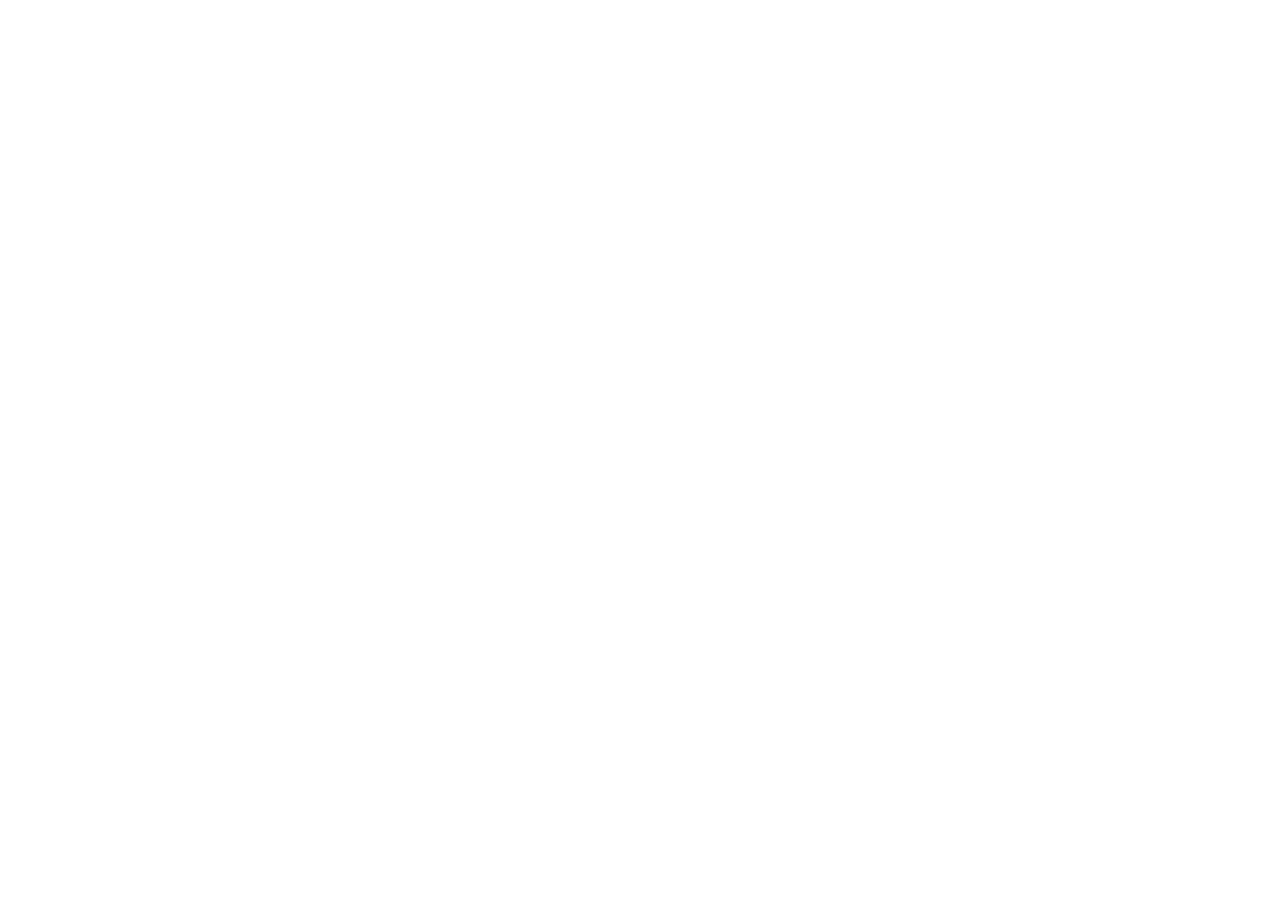
==== index.html @ 0022cc89 "Created project" ====
<!DOCTYPE html>
<html lang="en" dir="ltr">
  <head>
    <meta charset="utf-8">
    <meta name="viewport" content="width=device-width, initial-scale=1.0">
    <title>NEWS Blog</title>
  </head>
  <body>

  </body>
</html>
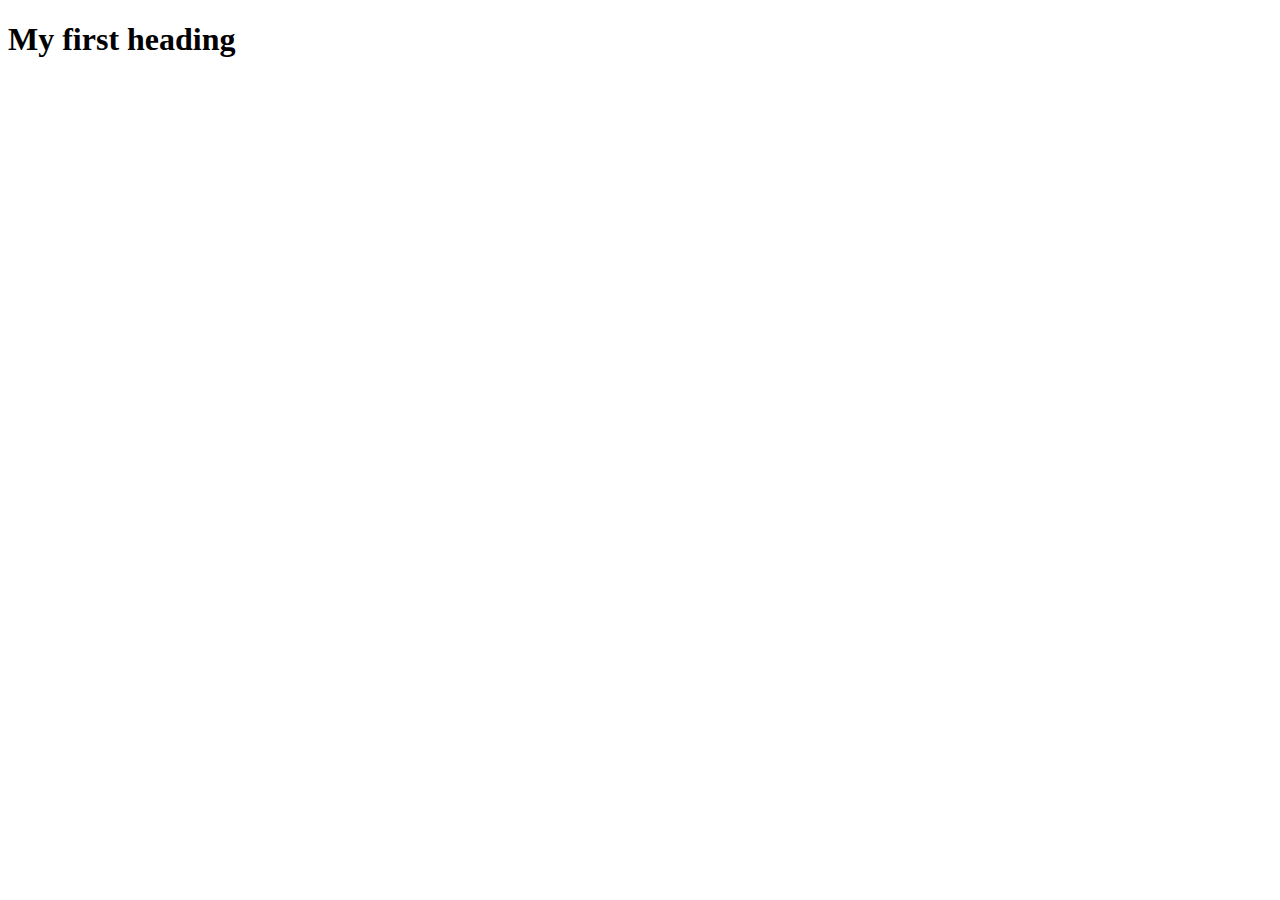
==== commit b4cf5b85: "second commit" ====
--- a/index.html
+++ b/index.html
@@ -6,6 +6,6 @@
     <title>NEWS Blog</title>
   </head>
   <body>
-
+    <h1>My first heading</h1>
   </body>
 </html>
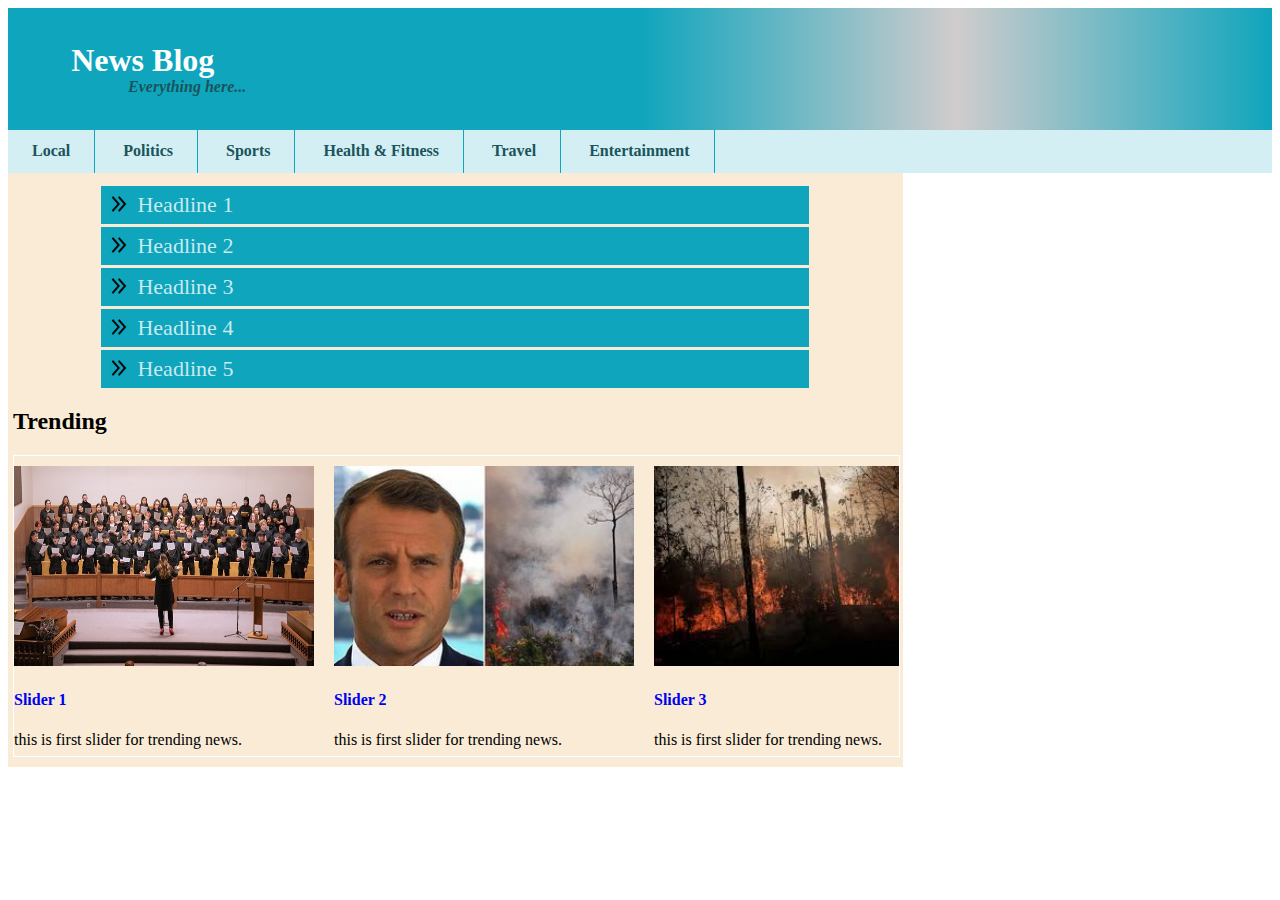
==== commit db678556: "header, navigation bar and slider added in home page" ====
--- a/index.html
+++ b/index.html
@@ -3,9 +3,72 @@
   <head>
     <meta charset="utf-8">
     <meta name="viewport" content="width=device-width, initial-scale=1.0">
+    <link rel="stylesheet" href="css/main.css">
     <title>NEWS Blog</title>
   </head>
   <body>
-    <h1>My first heading</h1>
+    <div id="container">
+      <header>
+        <a href="index.html"><h1>News Blog</h1></a>
+        <h4>Everything here...</h4>
+      </header>
+
+      <nav>
+        <ul>
+          <li><a href="#">Local</a></li>
+          <li><a href="#">Politics</a></li>
+          <li><a href="#">Sports</a></li>
+          <li><a href="#">Health & Fitness</a></li>
+          <li><a href="#">Travel</a></li>
+          <li><a href="#">Entertainment</a></li>
+        </ul>
+      </nav>
+
+      <main>
+        <div class="content">
+          <div class="breaking_news">
+            <ul>
+
+              <li><img src="images/breaking_news.png" alt=""><a href="#">Headline 1 </a></li>
+              <li><img src="images/breaking_news.png" alt=""><a href="#">Headline 2 </a></li>
+              <li><img src="images/breaking_news.png" alt=""><a href="#">Headline 3 </a></li>
+              <li><img src="images/breaking_news.png" alt=""><a href="#">Headline 4 </a></li>
+              <li><img src="images/breaking_news.png" alt=""><a href="#">Headline 5 </a></li>
+            </ul>
+          </div>
+
+          <div class="trending">
+            <h2>Trending</h2>
+            <div class="slider">
+
+              <div class="slide">
+                <img class="slider_img" src="images/slider1.jpg" alt="slider1">
+                <h4><a href="#">Slider 1</a></h4>
+                <p>this is first slider for trending news.</p>
+              </div>
+
+              <div class="slide">
+                <img class="slider_img" src="images/slider2.jpg" alt="slider1">
+                <h4><a href="#">Slider 2</a></h4>
+                <p>this is first slider for trending news.</p>
+              </div>
+
+              <div class="slide">
+                <img class="slider_img" src="images/slider3.jpg" alt="slider1">
+                <h4><a href="#">Slider 3</a></h4>
+                <p>this is first slider for trending news.</p>
+              </div>
+            </div>
+          </div>
+
+
+
+        </div>
+
+        <aside class="aside">
+
+        </aside>
+      </main>
+    </div>
   </body>
 </html>
--- a/css/main.css
+++ b/css/main.css
@@ -0,0 +1,96 @@
+/* For mobile */
+
+#container{
+  width: 100%;
+  margin-left: auto;
+  margin-right: auto;
+}
+
+#container a{
+  text-decoration: none;
+}
+
+/* linear-gradient(to right, red,orange,yellow,green,blue,indigo,violet) */
+header{
+  background: linear-gradient(to right, #0fa5bd 50%, #d0cccc, #0fa5bd);
+  padding: 1% 5%;
+}
+header a h1 {
+    color: #fdffff;
+}
+header h4 {
+    color: #1b4b52e8;
+    margin-left: 5%;
+    margin-top: -2%;
+    font-style: italic;
+}
+nav ul {
+    margin: 0;
+    padding: 0;
+    list-style-type: none;
+    background-color: #0ea5bd2e;
+}
+nav li {
+  display: inline-block;
+  padding: 0.8em 1.5em;
+  border-right: 1px solid #0fa5bd;
+  text-align: center;
+}
+nav li a {
+    color: #1a545c;
+    font-weight: bold;
+}
+/* main content */
+.content {
+    width: 70%;
+    background-color: antiquewhite;
+    padding: 10px 5px;
+}
+.breaking_news {
+    margin: 0% 10%;
+}
+.breaking_news ul {
+    margin: 0;
+    padding: 0;
+    /* list-style-image: url("images/breaking_news.png"); */
+
+}
+.breaking_news li {
+  list-style-type: none;
+  background-color: #0ea5bd;
+  margin: 3px 0px;
+  padding: 6px 10px;
+}
+.breaking_news li a {
+    font-size: 22px;
+    color: #ffffffc7;
+    padding: 0px 10px;
+}
+
+.breaking_news li a:hover{
+  text-decoration: underline;
+  color: #1a545c;
+}
+
+.trending .slider{
+  width: 100%;
+  height: 300px;
+  display: flex;
+  overflow-x: auto;
+  -webkit-overflow-scrolling: touch;
+  scroll-snap-type: x mandatory;
+  border: 1px solid #ffffff;
+}
+
+.trending .slide{
+  width: 300px;
+  flex-shrink: 0;
+  height: 100%;
+  margin: 10px;
+  scroll-snap-align: start;
+}
+.slider .slider_img{
+  height: 200px;
+  width: 300px;
+
+}
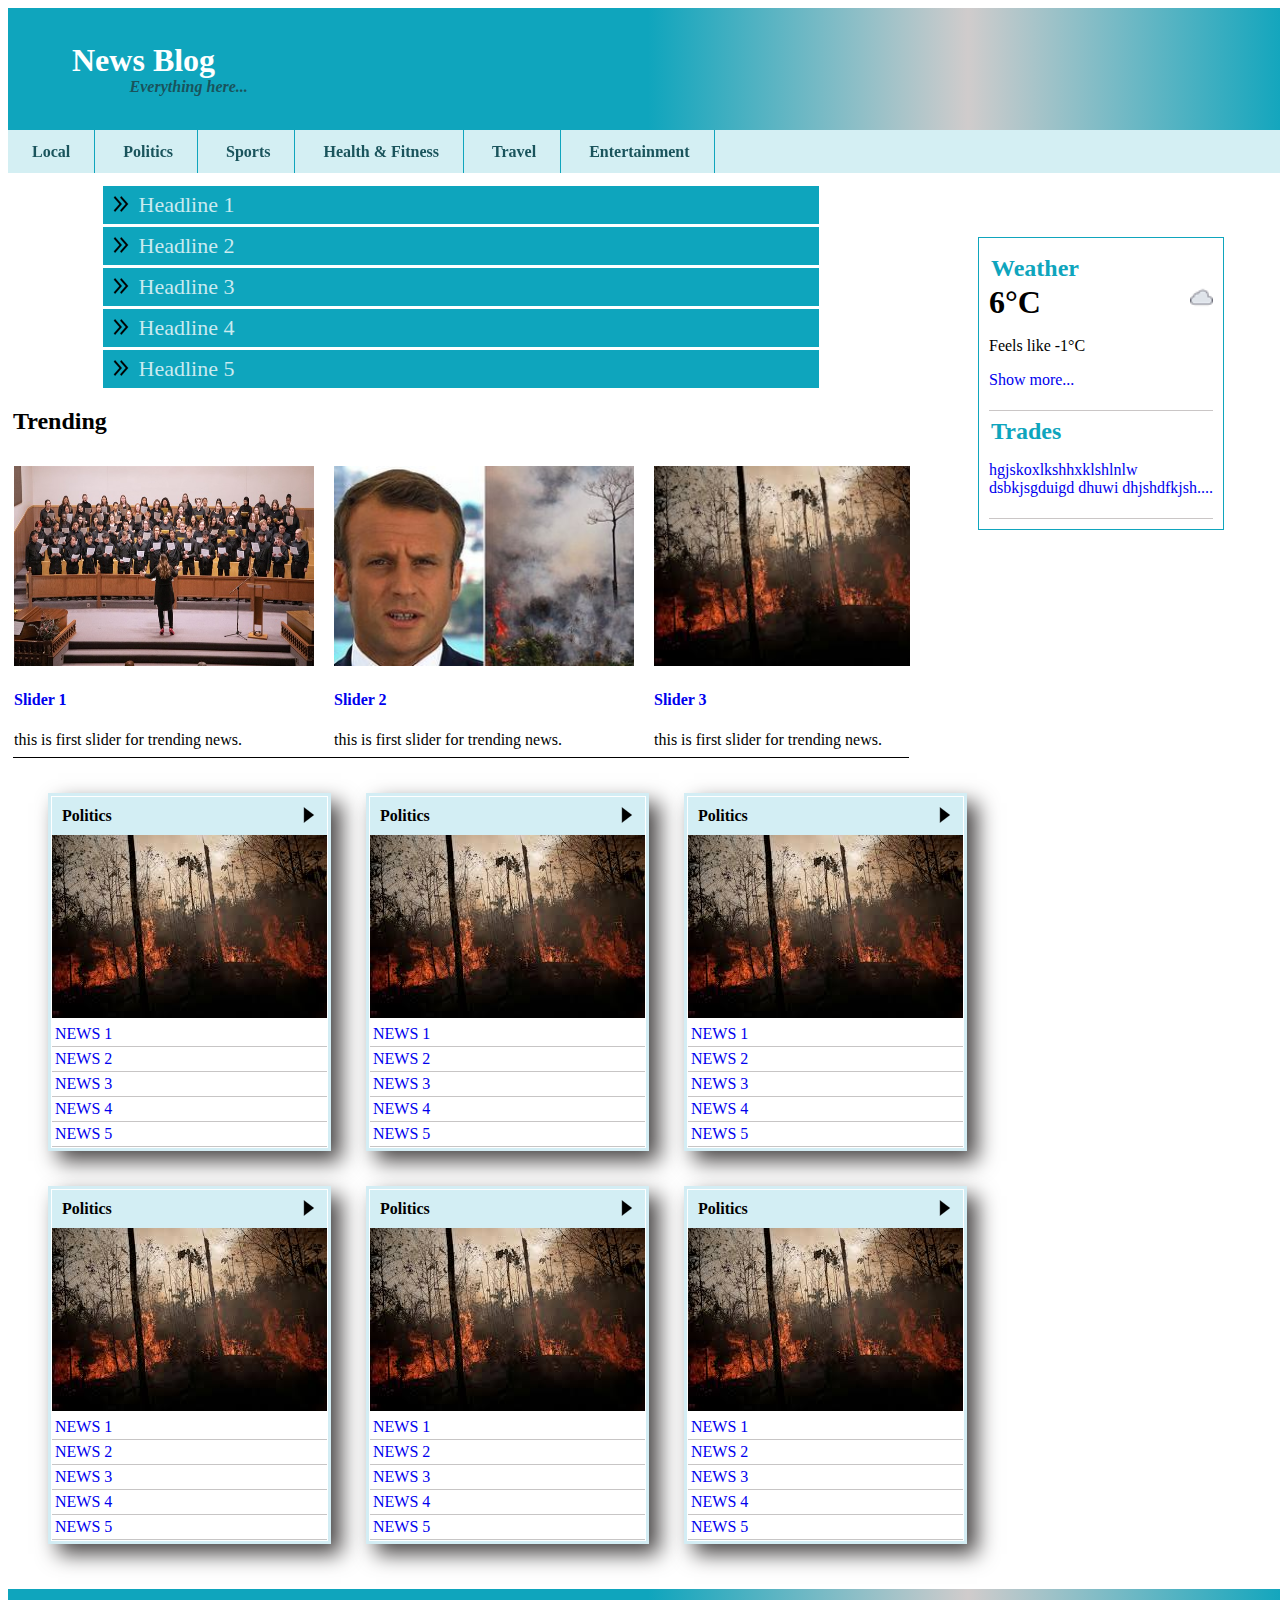
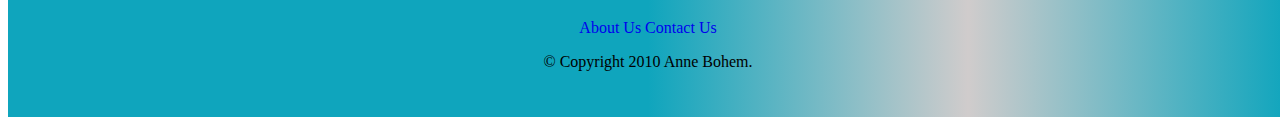
==== commit fe15405b: "home page done" ====
--- a/index.html
+++ b/index.html
@@ -37,6 +37,8 @@
             </ul>
           </div>
 
+          <!-- slider -->
+
           <div class="trending">
             <h2>Trending</h2>
             <div class="slider">
@@ -58,17 +60,204 @@
                 <h4><a href="#">Slider 3</a></h4>
                 <p>this is first slider for trending news.</p>
               </div>
+
+              <div class="slide">
+                <img class="slider_img" src="images/slider1.jpg" alt="slider1">
+                <h4><a href="#">Slider 1</a></h4>
+                <p>this is first slider for trending news.</p>
+              </div>
+
+              <div class="slide">
+                <img class="slider_img" src="images/slider2.jpg" alt="slider1">
+                <h4><a href="#">Slider 2</a></h4>
+                <p>this is first slider for trending news.</p>
+              </div>
+
+              <div class="slide">
+                <img class="slider_img" src="images/slider3.jpg" alt="slider1">
+                <h4><a href="#">Slider 3</a></h4>
+                <p>this is first slider for trending news.</p>
+              </div>
             </div>
           </div>
 
 
+          <!-- other sections -->
+          <div class="sections">
+            <table>
+              <tr>
+                <td>
+                  <div class="heading">
+                    <h4>Politics</h4>
+                    <img src="images/right_arrow.png" alt="Next arrow">
+                  </div>
+                  <div class="news">
+                    <img src="images/slider3.jpg" alt="news">
+                    <ul>
+                      <li><a href="#">NEWS 1</a></li>
+                      <li><a href="#">NEWS 2</a></li>
+                      <li><a href="#">NEWS 3</a></li>
+                      <li><a href="#">NEWS 4</a></li>
+                      <li><a href="#">NEWS 5</a></li>
+                    </ul>
+                  </div>
+                </td>
+
+                <td>
+                  <div class="heading">
+                    <h4>Politics</h4>
+                    <img src="images/right_arrow.png" alt="Next arrow">
+                  </div>
+                  <div class="news">
+                    <img src="images/slider3.jpg" alt="news">
+                    <ul>
+                      <li><a href="#">NEWS 1</a></li>
+                      <li><a href="#">NEWS 2</a></li>
+                      <li><a href="#">NEWS 3</a></li>
+                      <li><a href="#">NEWS 4</a></li>
+                      <li><a href="#">NEWS 5</a></li>
+                    </ul>
+                  </div>
+                </td>
+
+                <td>
+                  <div class="heading">
+                    <h4>Politics</h4>
+                    <img src="images/right_arrow.png" alt="Next arrow">
+                  </div>
+                  <div class="news">
+                    <img src="images/slider3.jpg" alt="news">
+                    <ul>
+                      <li><a href="#">NEWS 1</a></li>
+                      <li><a href="#">NEWS 2</a></li>
+                      <li><a href="#">NEWS 3</a></li>
+                      <li><a href="#">NEWS 4</a></li>
+                      <li><a href="#">NEWS 5</a></li>
+                    </ul>
+                  </div>
+                </td>
+              </tr>
+
+
+
+              <tr>
+                <td>
+                  <div class="heading">
+                    <h4>Politics</h4>
+                    <img src="images/right_arrow.png" alt="Next arrow">
+                  </div>
+                  <div class="news">
+                    <img src="images/slider3.jpg" alt="news">
+                    <ul>
+                      <li><a href="#">NEWS 1</a></li>
+                      <li><a href="#">NEWS 2</a></li>
+                      <li><a href="#">NEWS 3</a></li>
+                      <li><a href="#">NEWS 4</a></li>
+                      <li><a href="#">NEWS 5</a></li>
+                    </ul>
+                  </div>
+                </td>
+
+                <td>
+                  <div class="heading">
+                    <h4>Politics</h4>
+                    <img src="images/right_arrow.png" alt="Next arrow">
+                  </div>
+                  <div class="news">
+                    <img src="images/slider3.jpg" alt="news">
+                    <ul>
+                      <li><a href="#">NEWS 1</a></li>
+                      <li><a href="#">NEWS 2</a></li>
+                      <li><a href="#">NEWS 3</a></li>
+                      <li><a href="#">NEWS 4</a></li>
+                      <li><a href="#">NEWS 5</a></li>
+                    </ul>
+                  </div>
+                </td>
+
+                <td>
+                  <div class="heading">
+                    <h4>Politics</h4>
+                    <img src="images/right_arrow.png" alt="Next arrow">
+                  </div>
+                  <div class="news">
+                    <img src="images/slider3.jpg" alt="news">
+                    <ul>
+                      <li><a href="#">NEWS 1</a></li>
+                      <li><a href="#">NEWS 2</a></li>
+                      <li><a href="#">NEWS 3</a></li>
+                      <li><a href="#">NEWS 4</a></li>
+                      <li><a href="#">NEWS 5</a></li>
+                    </ul>
+                  </div>
+                </td>
+              </tr>
+
+            </table>
+
+
+
+
+
+
+
+
+
+            <!-- <div class="row">
+              <div class="column">
+                <div class="heading">
+                  <h4>Politics</h4>
+                  <img src="images/right_arrow.png" alt="Next arrow">
+                </div>
+                <div class="news">
+                  <img src="images/slider3.jpg" alt="news">
+                  <ul>
+                    <li><a href="#">NEWS 1</a></li>
+                    <li><a href="#">NEWS 2</a></li>
+                    <li><a href="#">NEWS 3</a></li>
+                    <li><a href="#">NEWS 4</a></li>
+                    <li><a href="#">NEWS 5</a></li>
+                  </ul>
+                </div>
+              </div>
+            </div> -->
+
+          </div>
+
 
         </div>
 
         <aside class="aside">
+
+          <div class="aside-inner-div">
+            <div class="right-content">
+              <h2>Weather</h2>
+              <h1>6&deg;C</h1>
+              <img src="images/cloud.png" alt="Weather image">
+              <p>Feels like -1&deg;C</p>
+              <p><a href="#">Show more...</p>
+            </div>
+            <div class="right-content">
+              <h2>Trades</h2>
+              <p>hgjskoxlkshhxklshlnlw <br> dsbkjsgduigd dhuwi dhjshdfkjsh....</p>
+            </div>
+          </div>
 
         </aside>
       </main>
+
+      <footer>
+
+        <div class="footer">
+          <ul>
+            <li><a href="#">About Us</a></li>
+            <li><a href="#">Contact Us</a></li>
+          </ul>
+
+        </div>
+        <p>&copy; Copyright 2010 Anne Bohem.</p>
+
+      </footer>
     </div>
   </body>
 </html>
--- a/css/main.css
+++ b/css/main.css
@@ -1,5 +1,8 @@
 /* For mobile */
-
+body{
+  height: 100%;
+  width: 100%;
+}
 #container{
   width: 100%;
   margin-left: auto;
@@ -29,6 +32,8 @@
     padding: 0;
     list-style-type: none;
     background-color: #0ea5bd2e;
+    position: sticky;
+    top: 0px;
 }
 nav li {
   display: inline-block;
@@ -43,8 +48,9 @@
 /* main content */
 .content {
     width: 70%;
-    background-color: antiquewhite;
+    /* background-color: antiquewhite; */
     padding: 10px 5px;
+    float: left;
 }
 .breaking_news {
     margin: 0% 10%;
@@ -94,3 +100,77 @@
   width: 300px;
 
 }
+
+
+/* table */
+.sections{
+  border-top: 1px solid #000000;
+}
+.sections .heading {
+    background-color: #d3eef4;
+    padding: 10px;
+}
+.sections table{
+  border-spacing: 35px;
+}
+.sections td {
+    border: 3px solid #d3edf4;
+    box-shadow: 10px 10px 20px #4a4747;
+}
+.sections td .heading h4 {
+    display: inline;
+    /* float: left; */
+}
+.sections td .heading img {
+    float: right;
+}
+.news ul {
+    margin: 0px;
+    list-style-type: none;
+    padding: 0px;
+}
+.news li {
+    padding: 3px;
+    border-bottom: 1px solid #c7c5c5;
+}
+
+/* aside */
+.aside-inner-div {
+    border: 1px solid #0fa5bd;
+    display: inline-block;
+    padding: 10px;
+    /* width: 100%; */
+    margin: 5%;
+}
+.right-content {
+    border-bottom: 1px solid #cac6c6;
+    padding: 5px 0px;
+}
+.right-content h2 {
+    color: #0ea5bd;
+    margin: 2px;
+}
+.right-content h1 {
+    display: inline;
+}
+.right-content img {
+    float: right;
+    margin-top: 2px;
+    width: 23px;
+}
+
+/* footer */
+footer {
+    padding: 30px;
+    text-align: center;
+    background: linear-gradient(to right, #0fa5bd 50%, #d0cccc, #0fa5bd);
+    clear: left;
+}
+.footer ul {
+    margin: 0px;
+    padding: 0px;
+}
+.footer li {
+    list-style-type: none;
+    display: inline;
+  }
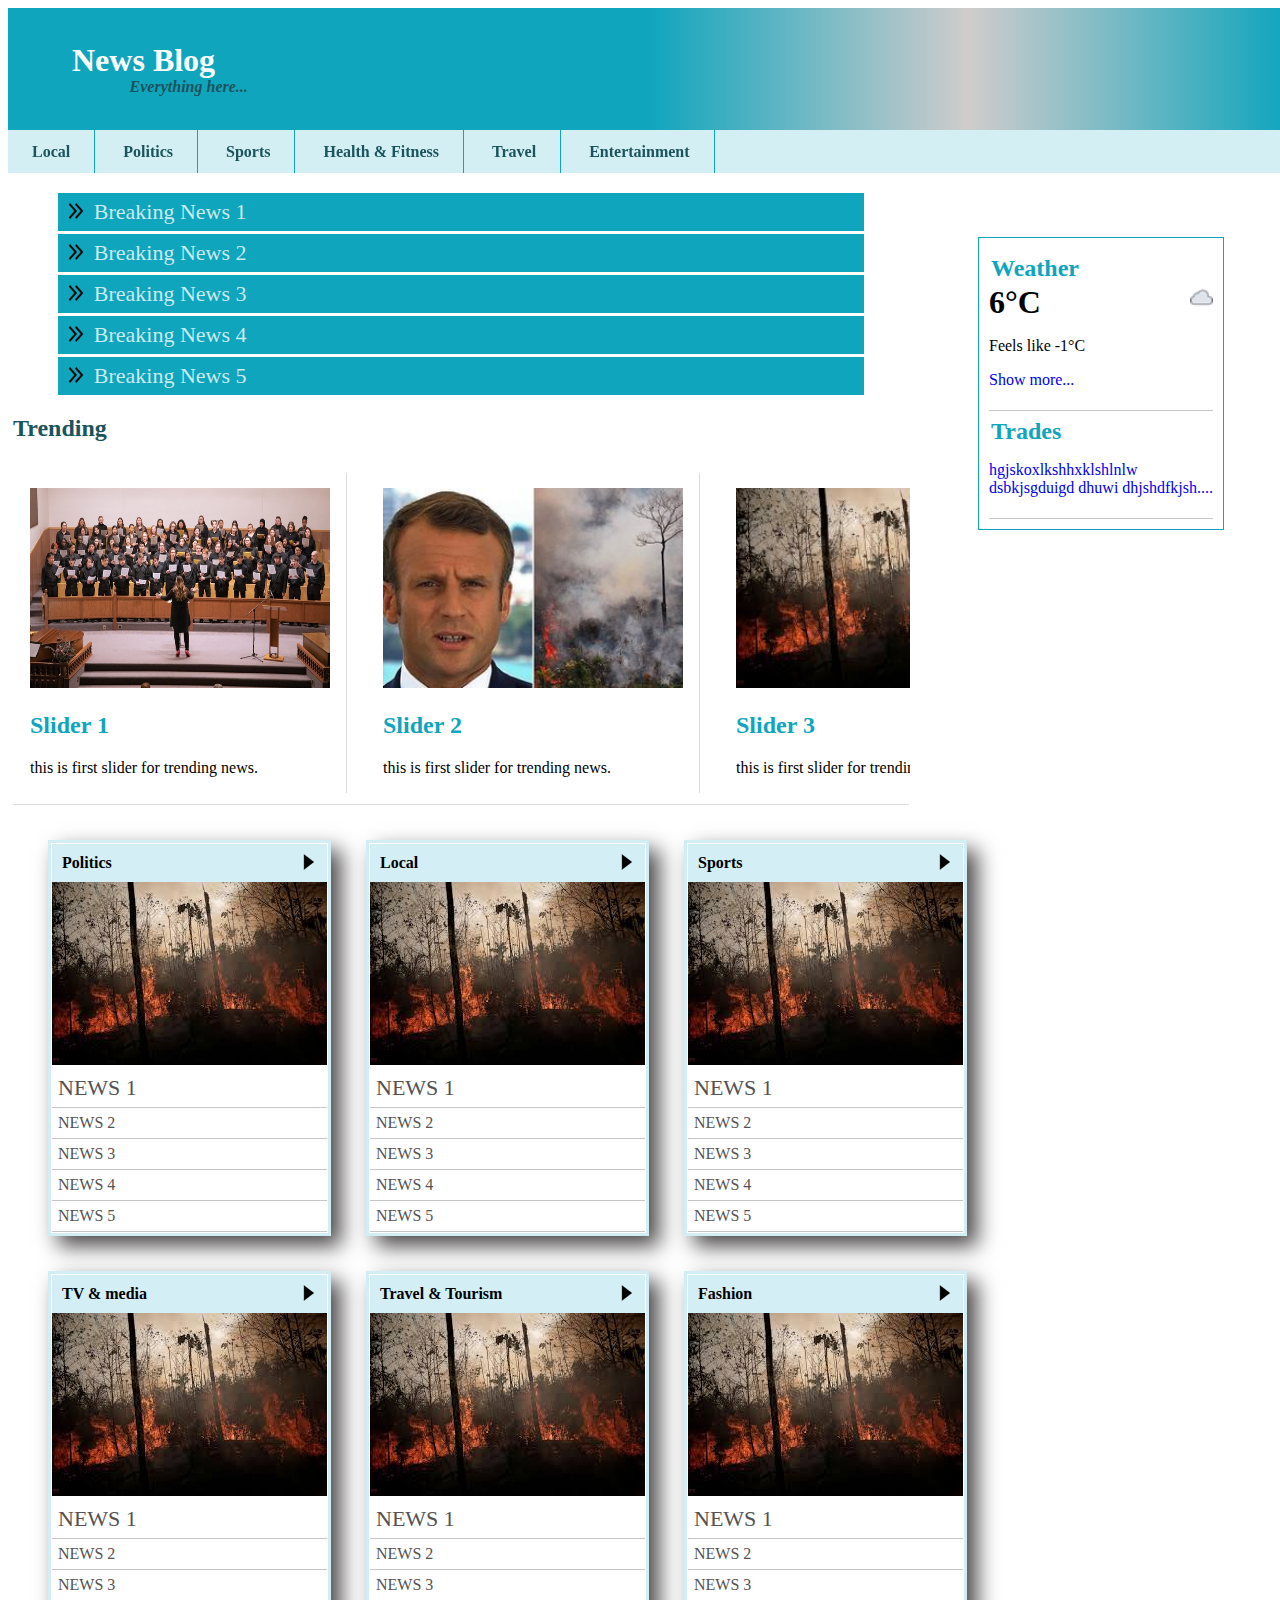
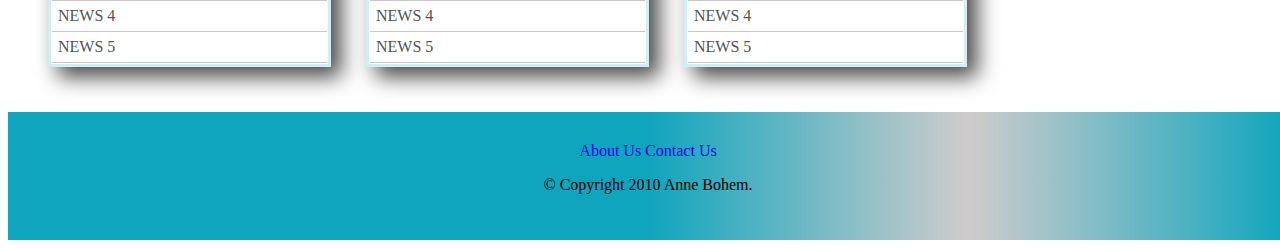
==== commit 7618ad69: "for desktop" ====
--- a/index.html
+++ b/index.html
@@ -15,7 +15,7 @@
 
       <nav>
         <ul>
-          <li><a href="#">Local</a></li>
+          <li><a href="contentPage1.html">Local</a></li>
           <li><a href="#">Politics</a></li>
           <li><a href="#">Sports</a></li>
           <li><a href="#">Health & Fitness</a></li>
@@ -29,11 +29,11 @@
           <div class="breaking_news">
             <ul>
 
-              <li><img src="images/breaking_news.png" alt=""><a href="#">Headline 1 </a></li>
-              <li><img src="images/breaking_news.png" alt=""><a href="#">Headline 2 </a></li>
-              <li><img src="images/breaking_news.png" alt=""><a href="#">Headline 3 </a></li>
-              <li><img src="images/breaking_news.png" alt=""><a href="#">Headline 4 </a></li>
-              <li><img src="images/breaking_news.png" alt=""><a href="#">Headline 5 </a></li>
+              <li><img src="images/breaking_news.png" alt=""><a href="#">Breaking News 1 </a></li>
+              <li><img src="images/breaking_news.png" alt=""><a href="#">Breaking News 2 </a></li>
+              <li><img src="images/breaking_news.png" alt=""><a href="#">Breaking News 3 </a></li>
+              <li><img src="images/breaking_news.png" alt=""><a href="#">Breaking News 4 </a></li>
+              <li><img src="images/breaking_news.png" alt=""><a href="#">Breaking News 5 </a></li>
             </ul>
           </div>
 
@@ -45,37 +45,37 @@
 
               <div class="slide">
                 <img class="slider_img" src="images/slider1.jpg" alt="slider1">
-                <h4><a href="#">Slider 1</a></h4>
+                <h2><a href="slider_content.html">Slider 1</a></h2>
                 <p>this is first slider for trending news.</p>
               </div>
 
               <div class="slide">
                 <img class="slider_img" src="images/slider2.jpg" alt="slider1">
-                <h4><a href="#">Slider 2</a></h4>
+                <h2><a href="#">Slider 2</a></h2>
                 <p>this is first slider for trending news.</p>
               </div>
 
               <div class="slide">
                 <img class="slider_img" src="images/slider3.jpg" alt="slider1">
-                <h4><a href="#">Slider 3</a></h4>
+                <h2><a href="#">Slider 3</a></h2>
                 <p>this is first slider for trending news.</p>
               </div>
 
               <div class="slide">
                 <img class="slider_img" src="images/slider1.jpg" alt="slider1">
-                <h4><a href="#">Slider 1</a></h4>
+                <h2><a href="#">Slider 1</a></h2>
                 <p>this is first slider for trending news.</p>
               </div>
 
               <div class="slide">
                 <img class="slider_img" src="images/slider2.jpg" alt="slider1">
-                <h4><a href="#">Slider 2</a></h4>
+                <h2><a href="#">Slider 2</a></h2>
                 <p>this is first slider for trending news.</p>
               </div>
 
               <div class="slide">
                 <img class="slider_img" src="images/slider3.jpg" alt="slider1">
-                <h4><a href="#">Slider 3</a></h4>
+                <h2><a href="#">Slider 3</a></h2>
                 <p>this is first slider for trending news.</p>
               </div>
             </div>
@@ -105,24 +105,24 @@
 
                 <td>
                   <div class="heading">
-                    <h4>Politics</h4>
-                    <img src="images/right_arrow.png" alt="Next arrow">
-                  </div>
-                  <div class="news">
-                    <img src="images/slider3.jpg" alt="news">
-                    <ul>
-                      <li><a href="#">NEWS 1</a></li>
-                      <li><a href="#">NEWS 2</a></li>
-                      <li><a href="#">NEWS 3</a></li>
-                      <li><a href="#">NEWS 4</a></li>
-                      <li><a href="#">NEWS 5</a></li>
-                    </ul>
-                  </div>
-                </td>
-
-                <td>
-                  <div class="heading">
-                    <h4>Politics</h4>
+                    <h4>Local</h4>
+                    <img src="images/right_arrow.png" alt="Next arrow">
+                  </div>
+                  <div class="news">
+                    <img src="images/slider3.jpg" alt="news">
+                    <ul>
+                      <li><a href="#">NEWS 1</a></li>
+                      <li><a href="#">NEWS 2</a></li>
+                      <li><a href="#">NEWS 3</a></li>
+                      <li><a href="#">NEWS 4</a></li>
+                      <li><a href="#">NEWS 5</a></li>
+                    </ul>
+                  </div>
+                </td>
+
+                <td>
+                  <div class="heading">
+                    <h4>Sports</h4>
                     <img src="images/right_arrow.png" alt="Next arrow">
                   </div>
                   <div class="news">
@@ -143,41 +143,41 @@
               <tr>
                 <td>
                   <div class="heading">
-                    <h4>Politics</h4>
-                    <img src="images/right_arrow.png" alt="Next arrow">
-                  </div>
-                  <div class="news">
-                    <img src="images/slider3.jpg" alt="news">
-                    <ul>
-                      <li><a href="#">NEWS 1</a></li>
-                      <li><a href="#">NEWS 2</a></li>
-                      <li><a href="#">NEWS 3</a></li>
-                      <li><a href="#">NEWS 4</a></li>
-                      <li><a href="#">NEWS 5</a></li>
-                    </ul>
-                  </div>
-                </td>
-
-                <td>
-                  <div class="heading">
-                    <h4>Politics</h4>
-                    <img src="images/right_arrow.png" alt="Next arrow">
-                  </div>
-                  <div class="news">
-                    <img src="images/slider3.jpg" alt="news">
-                    <ul>
-                      <li><a href="#">NEWS 1</a></li>
-                      <li><a href="#">NEWS 2</a></li>
-                      <li><a href="#">NEWS 3</a></li>
-                      <li><a href="#">NEWS 4</a></li>
-                      <li><a href="#">NEWS 5</a></li>
-                    </ul>
-                  </div>
-                </td>
-
-                <td>
-                  <div class="heading">
-                    <h4>Politics</h4>
+                    <h4>TV & media</h4>
+                    <img src="images/right_arrow.png" alt="Next arrow">
+                  </div>
+                  <div class="news">
+                    <img src="images/slider3.jpg" alt="news">
+                    <ul>
+                      <li><a href="#">NEWS 1</a></li>
+                      <li><a href="#">NEWS 2</a></li>
+                      <li><a href="#">NEWS 3</a></li>
+                      <li><a href="#">NEWS 4</a></li>
+                      <li><a href="#">NEWS 5</a></li>
+                    </ul>
+                  </div>
+                </td>
+
+                <td>
+                  <div class="heading">
+                    <h4>Travel & Tourism</h4>
+                    <img src="images/right_arrow.png" alt="Next arrow">
+                  </div>
+                  <div class="news">
+                    <img src="images/slider3.jpg" alt="news">
+                    <ul>
+                      <li><a href="#">NEWS 1</a></li>
+                      <li><a href="#">NEWS 2</a></li>
+                      <li><a href="#">NEWS 3</a></li>
+                      <li><a href="#">NEWS 4</a></li>
+                      <li><a href="#">NEWS 5</a></li>
+                    </ul>
+                  </div>
+                </td>
+
+                <td>
+                  <div class="heading">
+                    <h4>Fashion</h4>
                     <img src="images/right_arrow.png" alt="Next arrow">
                   </div>
                   <div class="news">
--- a/css/main.css
+++ b/css/main.css
@@ -52,8 +52,12 @@
     padding: 10px 5px;
     float: left;
 }
+.trending h2{
+  color: #1a545c;
+}
 .breaking_news {
-    margin: 0% 10%;
+  width: 90%;
+  margin: 10px auto;
 }
 .breaking_news ul {
     margin: 0;
@@ -80,7 +84,7 @@
 
 .trending .slider{
   width: 100%;
-  height: 300px;
+  height: 0%;
   display: flex;
   overflow-x: auto;
   -webkit-overflow-scrolling: touch;
@@ -94,17 +98,29 @@
   height: 100%;
   margin: 10px;
   scroll-snap-align: start;
+  border-right: 1px solid #00000024;
+    padding: 0px 16px;
+}
+
+.trending .slide:hover{
+  box-shadow: 10px 10px 20px #4a4747;
+  border-radius: 2em;
 }
 .slider .slider_img{
   height: 200px;
   width: 300px;
-
-}
-
+margin-top: 15px;
+}
+.slide h2 a{
+  color: #0fa5bd;
+}
+.slide h2 a:hover{
+  color: #1a545c;
+}
 
 /* table */
 .sections{
-  border-top: 1px solid #000000;
+  border-top: 1px solid #00000024;
 }
 .sections .heading {
     background-color: #d3eef4;
@@ -130,8 +146,17 @@
     padding: 0px;
 }
 .news li {
-    padding: 3px;
+    padding: 6px;
     border-bottom: 1px solid #c7c5c5;
+}
+.sections .news li a {
+    color: #545252;
+  }
+.sections .news li a:hover{
+    font-style: italic;
+  }
+.sections .news li:first-child{
+  font-size: 22px;
 }
 
 /* aside */
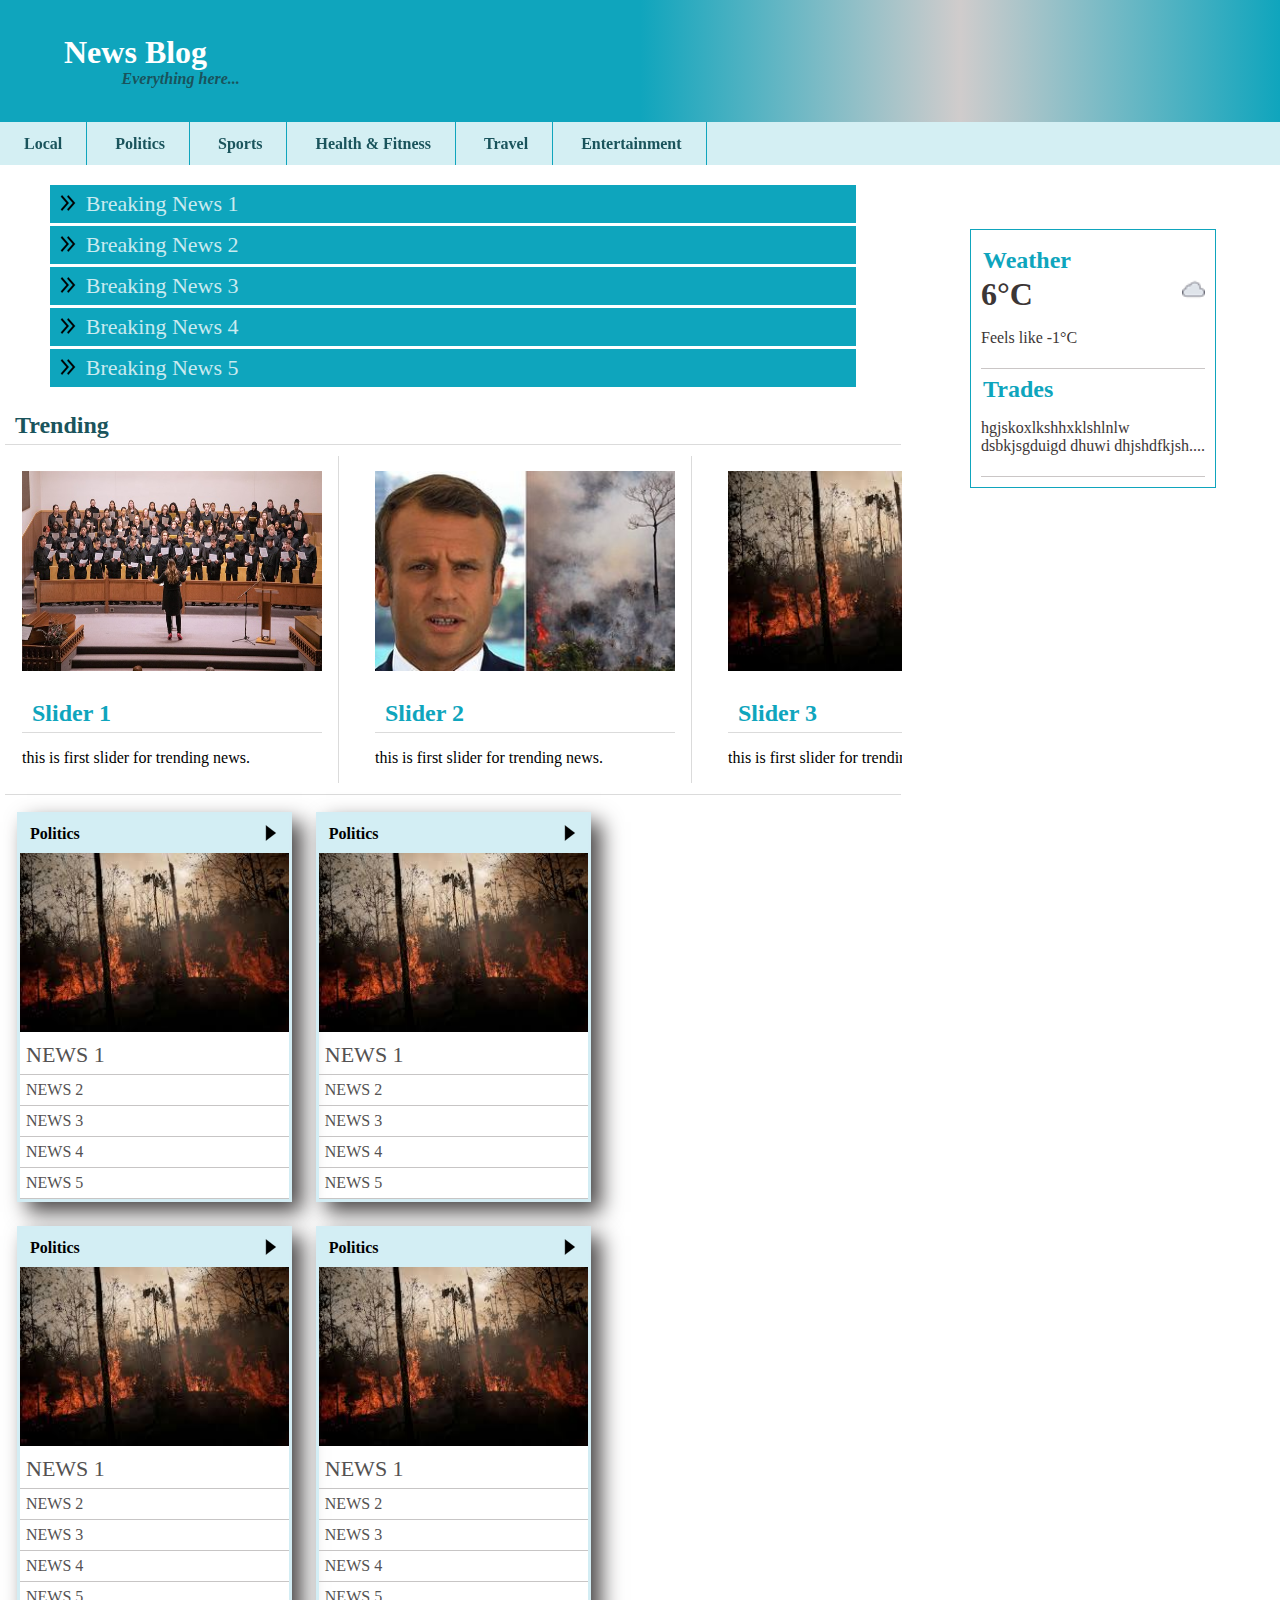
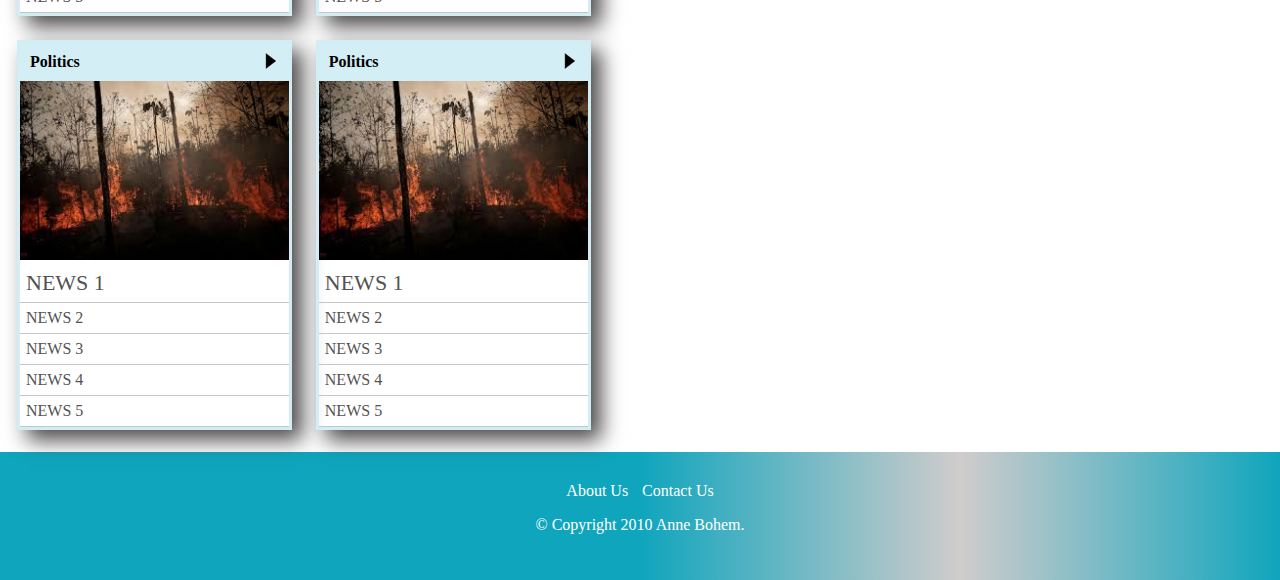
==== commit 8b2206ab: "Responsive" ====
--- a/index.html
+++ b/index.html
@@ -26,6 +26,7 @@
 
       <main>
         <div class="content">
+
           <div class="breaking_news">
             <ul>
 
@@ -83,8 +84,117 @@
 
 
           <!-- other sections -->
-          <div class="sections">
-            <table>
+         <div class="sections">
+
+           <div class="row">
+             <div class="column">
+               <div class="heading">
+                 <h4>Politics</h4>
+                 <img src="images/right_arrow.png" alt="Next arrow">
+               </div>
+               <div class="news">
+                 <img src="images/slider3.jpg" alt="news">
+                 <ul>
+                   <li><a href="#">NEWS 1</a></li>
+                   <li><a href="#">NEWS 2</a></li>
+                   <li><a href="#">NEWS 3</a></li>
+                   <li><a href="#">NEWS 4</a></li>
+                   <li><a href="#">NEWS 5</a></li>
+                 </ul>
+               </div>
+             </div>
+
+             <div class="column">
+               <div class="heading">
+                 <h4>Politics</h4>
+                 <img src="images/right_arrow.png" alt="Next arrow">
+               </div>
+               <div class="news">
+                 <img src="images/slider3.jpg" alt="news">
+                 <ul>
+                   <li><a href="#">NEWS 1</a></li>
+                   <li><a href="#">NEWS 2</a></li>
+                   <li><a href="#">NEWS 3</a></li>
+                   <li><a href="#">NEWS 4</a></li>
+                   <li><a href="#">NEWS 5</a></li>
+                 </ul>
+               </div>
+             </div>
+
+             <div class="column">
+               <div class="heading">
+                 <h4>Politics</h4>
+                 <img src="images/right_arrow.png" alt="Next arrow">
+               </div>
+               <div class="news">
+                 <img src="images/slider3.jpg" alt="news">
+                 <ul>
+                   <li><a href="#">NEWS 1</a></li>
+                   <li><a href="#">NEWS 2</a></li>
+                   <li><a href="#">NEWS 3</a></li>
+                   <li><a href="#">NEWS 4</a></li>
+                   <li><a href="#">NEWS 5</a></li>
+                 </ul>
+               </div>
+             </div>
+           </div>
+
+
+           <div class="row">
+             <div class="column">
+               <div class="heading">
+                 <h4>Politics</h4>
+                 <img src="images/right_arrow.png" alt="Next arrow">
+               </div>
+               <div class="news">
+                 <img src="images/slider3.jpg" alt="news">
+                 <ul>
+                   <li><a href="#">NEWS 1</a></li>
+                   <li><a href="#">NEWS 2</a></li>
+                   <li><a href="#">NEWS 3</a></li>
+                   <li><a href="#">NEWS 4</a></li>
+                   <li><a href="#">NEWS 5</a></li>
+                 </ul>
+               </div>
+             </div>
+
+             <div class="column">
+               <div class="heading">
+                 <h4>Politics</h4>
+                 <img src="images/right_arrow.png" alt="Next arrow">
+               </div>
+               <div class="news">
+                 <img src="images/slider3.jpg" alt="news">
+                 <ul>
+                   <li><a href="#">NEWS 1</a></li>
+                   <li><a href="#">NEWS 2</a></li>
+                   <li><a href="#">NEWS 3</a></li>
+                   <li><a href="#">NEWS 4</a></li>
+                   <li><a href="#">NEWS 5</a></li>
+                 </ul>
+               </div>
+             </div>
+
+             <div class="column">
+               <div class="heading">
+                 <h4>Politics</h4>
+                 <img src="images/right_arrow.png" alt="Next arrow">
+               </div>
+               <div class="news">
+                 <img src="images/slider3.jpg" alt="news">
+                 <ul>
+                   <li><a href="#">NEWS 1</a></li>
+                   <li><a href="#">NEWS 2</a></li>
+                   <li><a href="#">NEWS 3</a></li>
+                   <li><a href="#">NEWS 4</a></li>
+                   <li><a href="#">NEWS 5</a></li>
+                 </ul>
+               </div>
+             </div>
+           </div>
+
+
+          <!--<table>
               <tr>
                 <td>
                   <div class="heading">
@@ -197,8 +307,7 @@
 
 
 
-
-
+-->
 
 
 
@@ -231,15 +340,18 @@
 
           <div class="aside-inner-div">
             <div class="right-content">
-              <h2>Weather</h2>
-              <h1>6&deg;C</h1>
-              <img src="images/cloud.png" alt="Weather image">
-              <p>Feels like -1&deg;C</p>
-              <p><a href="#">Show more...</p>
+              <a href="#">
+                <h2>Weather</h2>
+                <h1>6&deg;C</h1>
+                <img src="images/cloud.png" alt="Weather image">
+                <p>Feels like -1&deg;C</p>
+              </a>
             </div>
             <div class="right-content">
-              <h2>Trades</h2>
-              <p>hgjskoxlkshhxklshlnlw <br> dsbkjsgduigd dhuwi dhjshdfkjsh....</p>
+              <a href="#">
+                <h2>Trades</h2>
+                <p>hgjskoxlkshhxklshlnlw <br> dsbkjsgduigd dhuwi dhjshdfkjsh....</p>
+              </a>
             </div>
           </div>
 
--- a/css/main.css
+++ b/css/main.css
@@ -1,7 +1,6 @@
 /* For mobile */
 body{
-  height: 100%;
-  width: 100%;
+  margin: 0px;
 }
 #container{
   width: 100%;
@@ -54,6 +53,9 @@
 }
 .trending h2{
   color: #1a545c;
+  padding: 5px 10px 5px 10px;
+    margin-bottom: 0px;
+    border-bottom: 1px solid #00000024;
 }
 .breaking_news {
   width: 90%;
@@ -191,6 +193,9 @@
     background: linear-gradient(to right, #0fa5bd 50%, #d0cccc, #0fa5bd);
     clear: left;
 }
+footer li a {
+    color: #ffffff;
+}
 .footer ul {
     margin: 0px;
     padding: 0px;
@@ -198,4 +203,68 @@
 .footer li {
     list-style-type: none;
     display: inline;
-  }
+    padding: 5px;
+  }
+  footer p {
+    color: #ffffff;
+}
+
+.sections .row {
+  width: 100%;
+  margin: 5px 0px;
+}
+.sections .column {
+    width: 30%;
+    float: left;
+    margin: 12px;
+    border: 3px solid #d3edf4;
+    box-shadow: 10px 10px 20px #4a4747;
+}
+.sections .heading img {
+    float: right;
+}
+.sections .heading h4 {
+    display: inline;
+}
+.sections .news img {
+    width: 100%;
+}
+.aside .right-content a {
+    color: #3c3636;
+}
+
+  /* mobile */
+@media only screen and (max-width: 450px) {
+  nav li{
+  display: block;
+  }
+  .content {
+  float: none: ;
+  width: 100%;
+  }
+  .trending h2 {
+    padding: 0px;
+    border: 0px;
+    margin-left: 20px;
+}
+  .trending .slide {
+    width: 250px;
+}
+  .slider .slider_img {
+    width: 250px;
+}
+  .trending .slide h2 {
+    padding: 0px;
+    border: 0px;
+}
+  .trending .slide p {
+    margin-top: 6px;
+}
+.sections {
+    display: none;
+}
+aside.aside {
+    display: none;
+}
+
+}
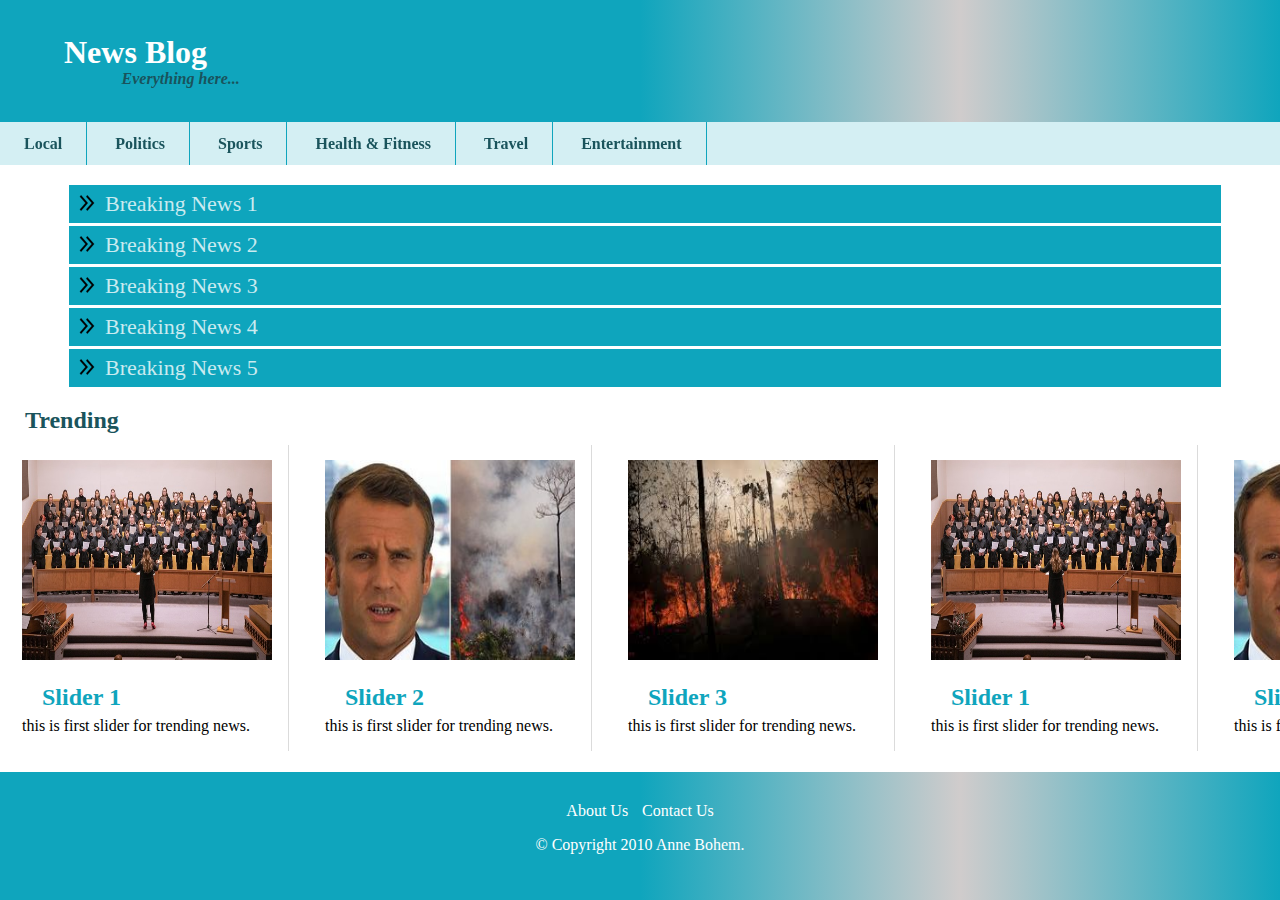
==== commit d5ea4653: "complete code" ====
--- a/index.html
+++ b/index.html
@@ -16,11 +16,11 @@
       <nav>
         <ul>
           <li><a href="contentPage1.html">Local</a></li>
-          <li><a href="#">Politics</a></li>
-          <li><a href="#">Sports</a></li>
-          <li><a href="#">Health & Fitness</a></li>
-          <li><a href="#">Travel</a></li>
-          <li><a href="#">Entertainment</a></li>
+          <li><a href="contentPage1.html">Politics</a></li>
+          <li><a href="contentPage1.html">Sports</a></li>
+          <li><a href="contentPage1.html">Health & Fitness</a></li>
+          <li><a href="contentPage1.html">Travel</a></li>
+          <li><a href="contentPage1.html">Entertainment</a></li>
         </ul>
       </nav>
 
@@ -52,31 +52,31 @@
 
               <div class="slide">
                 <img class="slider_img" src="images/slider2.jpg" alt="slider1">
-                <h2><a href="#">Slider 2</a></h2>
+                <h2><a href="slider_content.html">Slider 2</a></h2>
                 <p>this is first slider for trending news.</p>
               </div>
 
               <div class="slide">
                 <img class="slider_img" src="images/slider3.jpg" alt="slider1">
-                <h2><a href="#">Slider 3</a></h2>
+                <h2><a href="slider_content.html">Slider 3</a></h2>
                 <p>this is first slider for trending news.</p>
               </div>
 
               <div class="slide">
                 <img class="slider_img" src="images/slider1.jpg" alt="slider1">
-                <h2><a href="#">Slider 1</a></h2>
+                <h2><a href="slider_content.html">Slider 1</a></h2>
                 <p>this is first slider for trending news.</p>
               </div>
 
               <div class="slide">
                 <img class="slider_img" src="images/slider2.jpg" alt="slider1">
-                <h2><a href="#">Slider 2</a></h2>
+                <h2><a href="slider_content.html">Slider 2</a></h2>
                 <p>this is first slider for trending news.</p>
               </div>
 
               <div class="slide">
                 <img class="slider_img" src="images/slider3.jpg" alt="slider1">
-                <h2><a href="#">Slider 3</a></h2>
+                <h2><a href="slider_content.html">Slider 3</a></h2>
                 <p>this is first slider for trending news.</p>
               </div>
             </div>
@@ -193,121 +193,6 @@
              </div>
            </div>
 
-
-          <!--<table>
-              <tr>
-                <td>
-                  <div class="heading">
-                    <h4>Politics</h4>
-                    <img src="images/right_arrow.png" alt="Next arrow">
-                  </div>
-                  <div class="news">
-                    <img src="images/slider3.jpg" alt="news">
-                    <ul>
-                      <li><a href="#">NEWS 1</a></li>
-                      <li><a href="#">NEWS 2</a></li>
-                      <li><a href="#">NEWS 3</a></li>
-                      <li><a href="#">NEWS 4</a></li>
-                      <li><a href="#">NEWS 5</a></li>
-                    </ul>
-                  </div>
-                </td>
-
-                <td>
-                  <div class="heading">
-                    <h4>Local</h4>
-                    <img src="images/right_arrow.png" alt="Next arrow">
-                  </div>
-                  <div class="news">
-                    <img src="images/slider3.jpg" alt="news">
-                    <ul>
-                      <li><a href="#">NEWS 1</a></li>
-                      <li><a href="#">NEWS 2</a></li>
-                      <li><a href="#">NEWS 3</a></li>
-                      <li><a href="#">NEWS 4</a></li>
-                      <li><a href="#">NEWS 5</a></li>
-                    </ul>
-                  </div>
-                </td>
-
-                <td>
-                  <div class="heading">
-                    <h4>Sports</h4>
-                    <img src="images/right_arrow.png" alt="Next arrow">
-                  </div>
-                  <div class="news">
-                    <img src="images/slider3.jpg" alt="news">
-                    <ul>
-                      <li><a href="#">NEWS 1</a></li>
-                      <li><a href="#">NEWS 2</a></li>
-                      <li><a href="#">NEWS 3</a></li>
-                      <li><a href="#">NEWS 4</a></li>
-                      <li><a href="#">NEWS 5</a></li>
-                    </ul>
-                  </div>
-                </td>
-              </tr>
-
-
-
-              <tr>
-                <td>
-                  <div class="heading">
-                    <h4>TV & media</h4>
-                    <img src="images/right_arrow.png" alt="Next arrow">
-                  </div>
-                  <div class="news">
-                    <img src="images/slider3.jpg" alt="news">
-                    <ul>
-                      <li><a href="#">NEWS 1</a></li>
-                      <li><a href="#">NEWS 2</a></li>
-                      <li><a href="#">NEWS 3</a></li>
-                      <li><a href="#">NEWS 4</a></li>
-                      <li><a href="#">NEWS 5</a></li>
-                    </ul>
-                  </div>
-                </td>
-
-                <td>
-                  <div class="heading">
-                    <h4>Travel & Tourism</h4>
-                    <img src="images/right_arrow.png" alt="Next arrow">
-                  </div>
-                  <div class="news">
-                    <img src="images/slider3.jpg" alt="news">
-                    <ul>
-                      <li><a href="#">NEWS 1</a></li>
-                      <li><a href="#">NEWS 2</a></li>
-                      <li><a href="#">NEWS 3</a></li>
-                      <li><a href="#">NEWS 4</a></li>
-                      <li><a href="#">NEWS 5</a></li>
-                    </ul>
-                  </div>
-                </td>
-
-                <td>
-                  <div class="heading">
-                    <h4>Fashion</h4>
-                    <img src="images/right_arrow.png" alt="Next arrow">
-                  </div>
-                  <div class="news">
-                    <img src="images/slider3.jpg" alt="news">
-                    <ul>
-                      <li><a href="#">NEWS 1</a></li>
-                      <li><a href="#">NEWS 2</a></li>
-                      <li><a href="#">NEWS 3</a></li>
-                      <li><a href="#">NEWS 4</a></li>
-                      <li><a href="#">NEWS 5</a></li>
-                    </ul>
-                  </div>
-                </td>
-              </tr>
-
-            </table>
-
-
-
--->
 
 
 
--- a/css/main.css
+++ b/css/main.css
@@ -234,7 +234,7 @@
 }
 
   /* mobile */
-@media only screen and (max-width: 450px) {
+@media only screen and (max-width: 760px) {
   nav li{
   display: block;
   }
@@ -268,3 +268,35 @@
 }
 
 }
+
+@media only screen and (max-width: 1290px) {
+  .content {
+  float: none: ;
+  width: 100%;
+  }
+  .trending h2 {
+    padding: 0px;
+    border: 0px;
+    margin-left: 20px;
+}
+  .trending .slide {
+    width: 250px;
+}
+  .slider .slider_img {
+    width: 250px;
+}
+  .trending .slide h2 {
+    padding: 0px;
+    border: 0px;
+}
+  .trending .slide p {
+    margin-top: 6px;
+}
+.sections {
+    display: none;
+}
+aside.aside {
+    display: none;
+}
+
+}
